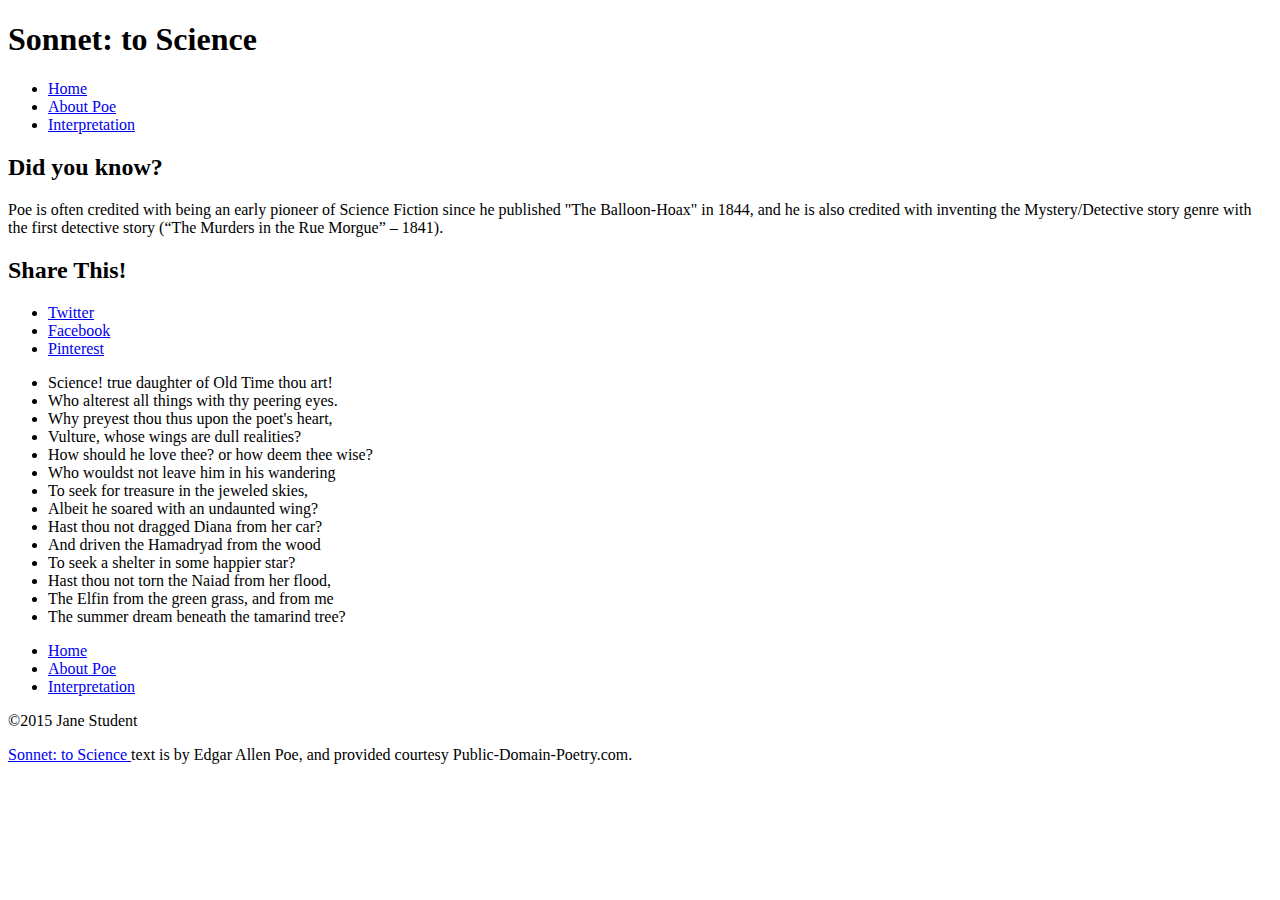
==== index.html @ 524fe4dc "stylized poem" ====
<!DOCTYPE html>
<html>
<head>
    <meta charset="utf-8">
    <title>Sonnet: to Science - The Mini Site</title>
    <meta name="description" content="The advanced markup and page layout assignment.">
    <meta name="viewport" content="width=device-width, initial-scale=1">
    <link rel="stylesheet" href="styles.css">
</head>
<body>
    <header>
        <h1>Sonnet: to Science</h1>
        <nav><!-- TODO: Add proper hrefs to links. -->
            <ul class="top-nav"><!-- TODO: Make this list be a horizontal navigation -->
                <li><a href="index.html" class="active">Home</a></li>
                <li><a href="about-poe.html">About Poe</a></li>
                <li><a href="interpretation.html">Interpretation</a></li>
            </ul>
        </nav>
    </header>
    <aside id="sidebar"><!-- TODO: Make sidebar float right. -->
        <h2>Did you know?</h2>
        <p>
            Poe is often credited with being an early pioneer of Science
            Fiction since he published "The Balloon-Hoax" in 1844, and he is
            also credited with inventing the Mystery/Detective story genre
            with the first detective story (&ldquo;The Murders in the Rue
            Morgue&rdquo; &ndash; 1841).
        </p>
        <h2>Share This!</h2>
        <ul>
            <li><a class="twitter" href="http://twitter.com">Twitter</a></li>
            <li><a class="facebook" href="http://facebook.com">Facebook</a></li>
            <li><a class="pinterest" href="http://pinterest.com">Pinterest</a></li>
        </ul>
    </aside>
    <section id="content">
        <ul class="poem"><!-- TODO: Remove bullets and style poem -->
            <li>Science! true daughter of Old Time thou art!</li>
            <li>Who alterest all things with thy peering eyes.</li>
            <li>Why preyest thou thus upon the poet's heart,</li>
            <li>Vulture, whose wings are dull realities?</li>
            <li>How should he love thee? or how deem thee wise?</li>
            <li>Who wouldst not leave him in his wandering</li>
            <li>To seek for treasure in the jeweled skies,</li>
            <li>Albeit he soared with an undaunted wing?</li>
            <li>Hast thou not dragged Diana from her car?</li>
            <li>And driven the Hamadryad from the wood</li>
            <li>To seek a shelter in some happier star?</li>
            <li>Hast thou not torn the Naiad from her flood,</li>
            <li>The Elfin from the green grass, and from me</li>
            <li>The summer dream beneath the tamarind tree?</li>
        </ul>
    </section>
    <footer>
        <nav><!-- TODO: Add proper hrefs to links. -->
            <ul class="bottom-nav"><!-- TODO: Make this list be a horizontal navigation -->
                <li><a href="index.html" class="active">Home</a></li>
                <li><a href="about-poe.html">About Poe</a></li>
                <li><a href="interpretation.html">Interpretation</a></li>
            </ul>
        </nav>
        <p>&copy;2015 Jane Student</p>
        <p class="smalltext">
            <a href="http://www.public-domain-poetry.com/edgar-allan-poe/sonnet-to-science-1747">
                Sonnet: to Science
            </a>
            text is by Edgar Allen Poe, and provided courtesy
            Public-Domain-Poetry.com.
        </p>
    </footer>
</body>
</html>
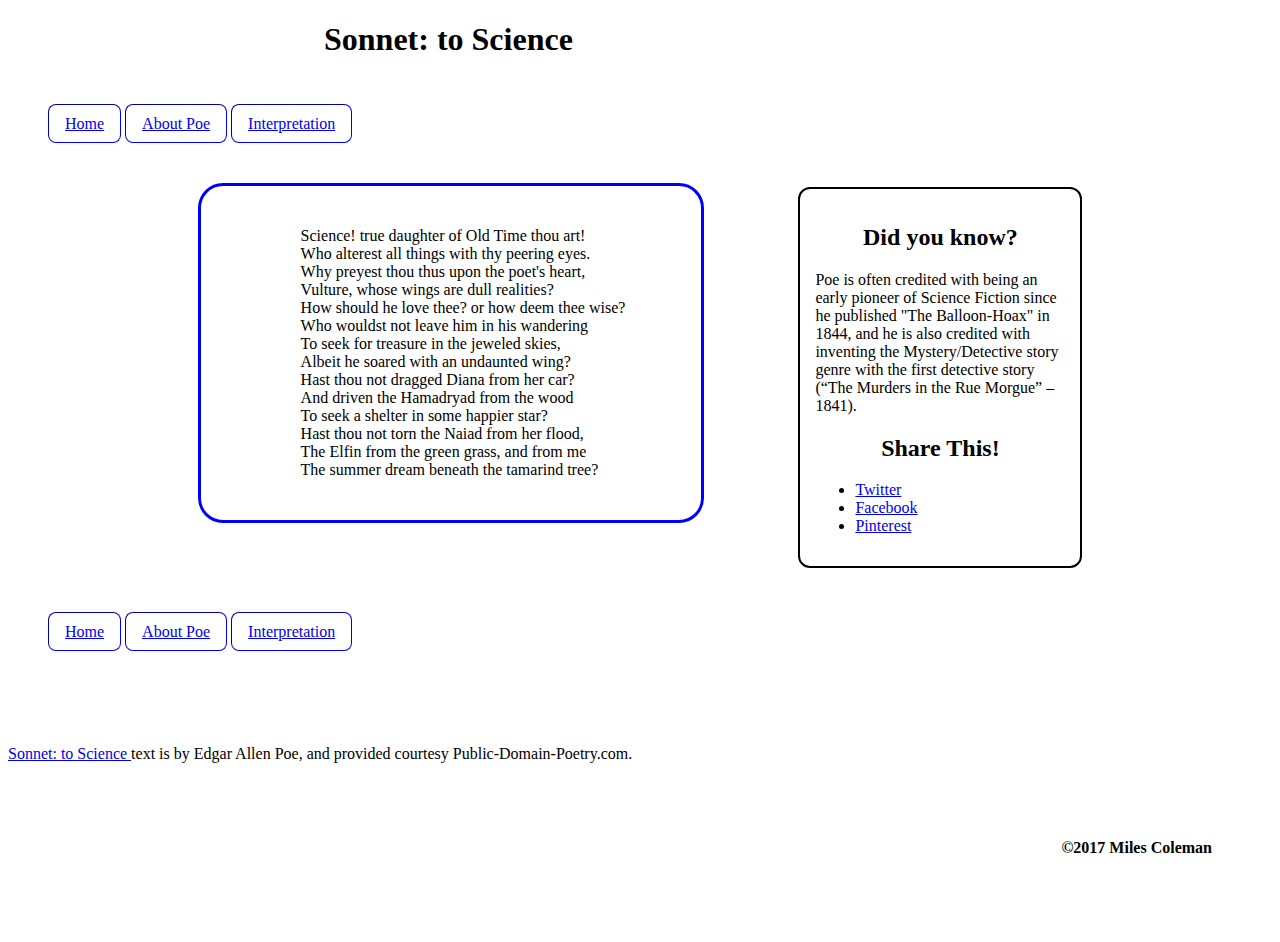
==== commit f65ef9af: "formated html and styled css" ====
--- a/index.html
+++ b/index.html
@@ -60,7 +60,10 @@
                 <li><a href="interpretation.html">Interpretation</a></li>
             </ul>
         </nav>
-        <p>&copy;2015 Jane Student</p>
+       <br>
+      <br>
+      <br>
+      <br>
         <p class="smalltext">
             <a href="http://www.public-domain-poetry.com/edgar-allan-poe/sonnet-to-science-1747">
                 Sonnet: to Science
@@ -68,6 +71,7 @@
             text is by Edgar Allen Poe, and provided courtesy
             Public-Domain-Poetry.com.
         </p>
+        <p><b>&copy;2017 Miles Coleman</b></p>
     </footer>
 </body>
 </html>
--- a/styles.css
+++ b/styles.css
@@ -0,0 +1,115 @@
+ul.top-nav li {
+   border-style: inset;  
+   border-color: blue; 
+   border-width: 1px; 
+   border-radius: 8px; 
+	 list-style-type: none; 
+   text-align: center; 
+	 background-color: none;
+   display: inline; 
+   text-decoration: none; 
+	 padding: .2em 1em; 
+	 text-color: orange; 
+   padding-bottom: 10px; 
+   padding-top: 10px; 
+}
+ul.top-nav li:hover { 
+	color: blue; 
+	background-color: blue; 
+	} 
+h1{
+   margin-left: 25%; 
+	 padding-bottom: 35px; 
+}
+#sidebar {  
+  margin:35px;
+  padding:15px;
+  float: right;
+  width: 250px;
+  list-style-type: bullets; 
+  border-style: solid; 
+  border-color: black; 
+  border-width: 2px; 
+  text-align: left; 
+  border-radius: 12px; 
+	margin-right: 15%;
+	margin-top: 3%; 
+}
+h2{
+  text-align: center; 
+}
+section#content {
+  border-style: solid; 
+  padding: 25px; 
+  border-width: 3px; 
+  border-color: blue; 
+  border-radius: 25px;
+	float: center; 
+  margin-left: 15px; 
+	height: auto; 
+	width: 450px; 
+	margin-bottom: 100px; 
+	margin-top: 50px; 
+	margin-left: 15%; 
+}
+img {
+  display: block; 
+  float: right; 
+  width: 200px;
+  padding: 25px; 
+}
+i {
+	float: right; 
+  width: 200px; 
+  text-align: center; 
+  border-style: dotted; 
+  border-width: 1px; 
+  border-color: grey; 
+	margin-left: 10px; 
+	position: relative; 
+	right: 20px; 
+}
+#selected_works {
+	text-align: right; 
+	align-content: center; 
+}
+ul.bottom-nav li {
+   border-style: inset;  
+   border-color: blue; 
+   border-width: 1px; 
+   border-radius: 8px; 
+	 list-style-type: none; 
+   text-align: center; 
+	 background-color: none;
+   display: inline; 
+   text-decoration: none; 
+	 padding: .2em 1em; 
+	 text-color: orange; 
+   padding-bottom: 10px; 
+   padding-top: 10px; 
+}
+ul.poem li {
+  list-style: none; 
+	text-align: left; 
+	margin-left: 35px; 
+}
+footer {
+	height: 50px; 
+	align-text: center; 
+}
+footer.smalltext {
+	border-style: solid; 
+	margin-left: 50%; 
+}
+b {
+	float: right; 
+	margin-bottom: 25px; 
+	padding: 60px; 
+}
+table, th, td {
+	border: solid; 
+	border-color: black;
+	border-width: 1px; 
+	text-align: left; 
+	margin-left: 45px; 
+}